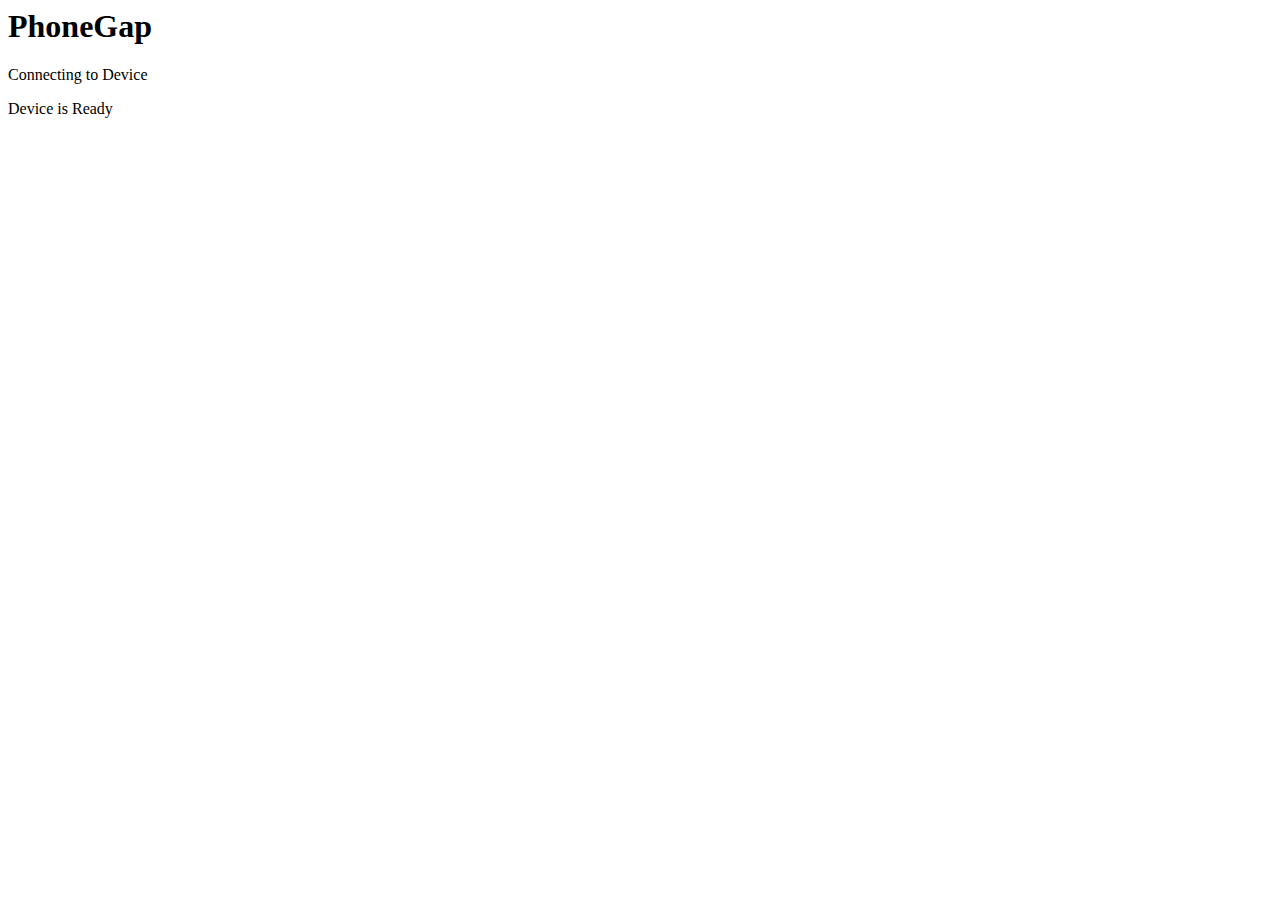
==== index.html @ ed88417c "base structure for phonegap created" ====
<html>
    <head>
        <meta charset="utf-8" />
        <meta name="format-detection" content="telephone=no" />
        <meta name="msapplication-tap-highlight" content="no" />
        <!-- WARNING: for iOS 7, remove the width=device-width and height=device-height attributes. See https://issues.apache.org/jira/browse/CB-4323 -->
        <meta name="viewport" content="user-scalable=no, initial-scale=1, maximum-scale=1, minimum-scale=1, width=device-width, height=device-height, target-densitydpi=device-dpi" />
        <link rel="stylesheet" type="text/css" href="css/index.css" />
        <title>Hello World</title>
    </head>
    <body>
        <div class="app">
            <h1>PhoneGap</h1>
            <div id="deviceready" class="blink">
                <p class="event listening">Connecting to Device</p>
                <p class="event received">Device is Ready</p>
            </div>
        </div>
        <script type="text/javascript" src="cordova.js"></script>
        <script type="text/javascript" src="js/index.js"></script>
        <script type="text/javascript">
            app.initialize();
        </script>
    </body>
</html>
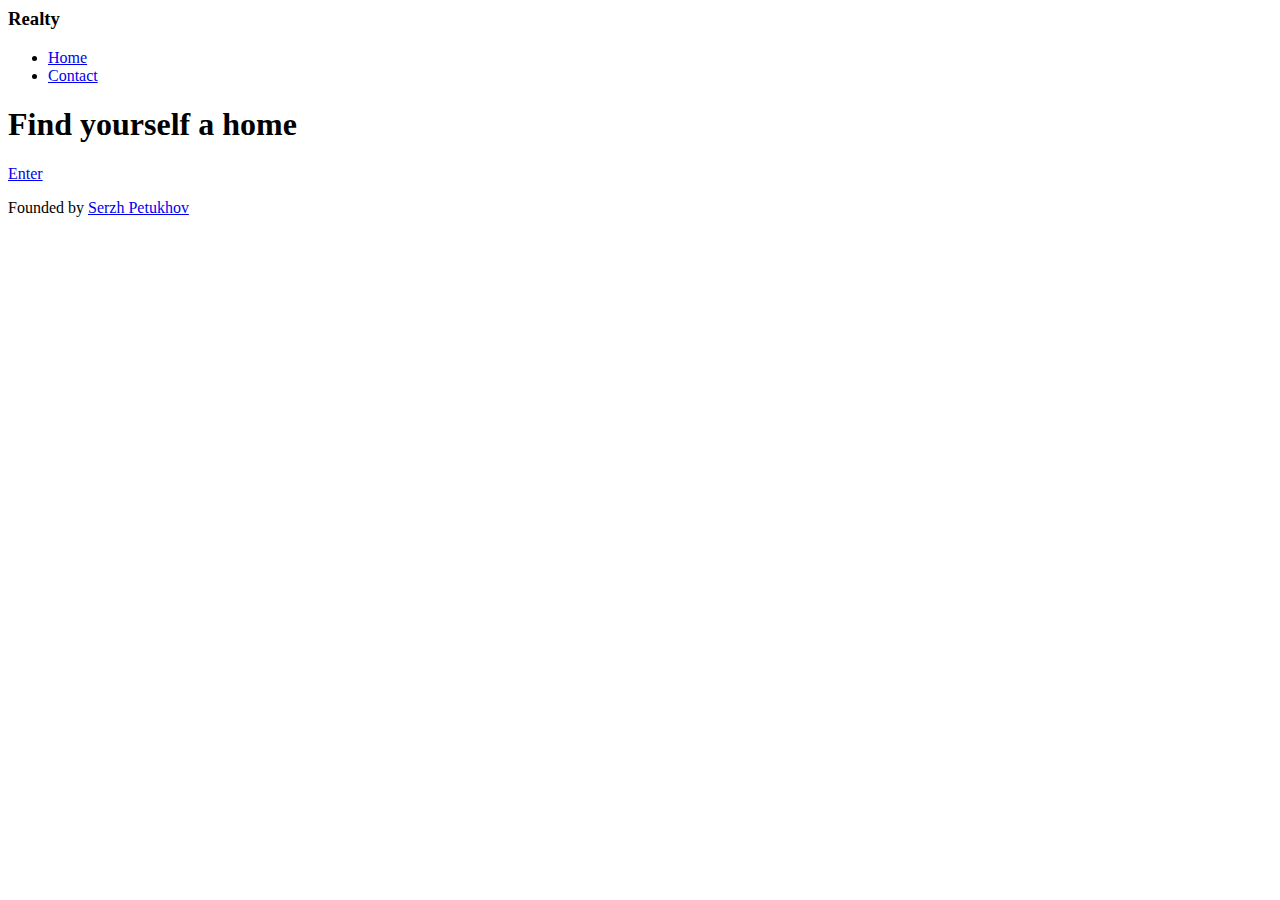
==== commit 76a7d364: "changed start page" ====
--- a/index.html
+++ b/index.html
@@ -1,25 +1,60 @@
 <html>
-    <head>
-        <meta charset="utf-8" />
-        <meta name="format-detection" content="telephone=no" />
-        <meta name="msapplication-tap-highlight" content="no" />
-        <!-- WARNING: for iOS 7, remove the width=device-width and height=device-height attributes. See https://issues.apache.org/jira/browse/CB-4323 -->
-        <meta name="viewport" content="user-scalable=no, initial-scale=1, maximum-scale=1, minimum-scale=1, width=device-width, height=device-height, target-densitydpi=device-dpi" />
-        <link rel="stylesheet" type="text/css" href="css/index.css" />
-        <title>Hello World</title>
-    </head>
-    <body>
-        <div class="app">
-            <h1>PhoneGap</h1>
-            <div id="deviceready" class="blink">
-                <p class="event listening">Connecting to Device</p>
-                <p class="event received">Device is Ready</p>
-            </div>
-        </div>
-        <script type="text/javascript" src="cordova.js"></script>
-        <script type="text/javascript" src="js/index.js"></script>
-        <script type="text/javascript">
-            app.initialize();
-        </script>
-    </body>
+<head>
+<meta charset="utf-8" />
+<meta name="format-detection" content="telephone=no" />
+<meta name="msapplication-tap-highlight" content="no" />
+
+<title>Welcome to Realty</title>
+
+<!-- bootstrap.css -->
+<link href="https://googledrive.com/host/0BweevD4Le1puZkNqOFZJNXgyNzA" rel="stylesheet" />
+<!-- bootstrap.min.css -->
+<link href="https://googledrive.com/host/0BweevD4Le1puU1JPTkJiVFBaanM" rel="stylesheet">
+<!-- mystyle.css -->
+<link href="https://googledrive.com/host/0BweevD4Le1puWEIzMmUwemZNdnc" rel="stylesheet">
+</head>
+<body style="background: url('https://googledrive.com/host/0BweevD4Le1puMnhkcXhCUlV0WXM') no-repeat scroll 0px 100% / cover transparent;">
+    <div class="site-wrapper">
+		<div class="site-wrapper-inner">
+			<div class="cover-container">
+				<div class="masthead clearfix">
+					<div class="inner">
+						<h3 class="masthead-brand">Realty</h3>
+						<nav>
+							<ul class="nav masthead-nav">
+								<li class="active"><a href="#">Home</a></li>
+								<li><a href="https://github.com/Demobuster">Contact</a></li>
+							</ul>
+						</nav>
+					</div>
+				</div>
+
+				<div class="inner cover">
+					<h1 class="cover-heading">Find yourself a home</h1>
+					<p class="lead">
+						<a href="property.html" class="btn btn-lg btn-default">Enter</a>
+					</p>
+				</div>
+
+				<div class="mastfoot">
+					<div class="inner">
+						<p>
+							Founded by <a href="https://github.com/Demobuster">Serzh Petukhov</a>
+						</p>
+					</div>
+				</div>
+			</div>
+		</div>
+	</div>
+        
+    <!-- jQuery -->
+    <script src="https://ajax.googleapis.com/ajax/libs/jquery/1.11.3/jquery.min.js"></script>
+    <!-- bootstrap.min.js -->
+    <script type='text/javascript' src='https://googledrive.com/host/0BweevD4Le1puQU9ZZ0Z1Nm1peFk'></script>
+    <script type="text/javascript" src="cordova.js"></script>
+    <script type="text/javascript" src="js/index.js"></script>
+    <script type="text/javascript">
+        app.initialize();
+    </script>
+</body>
 </html>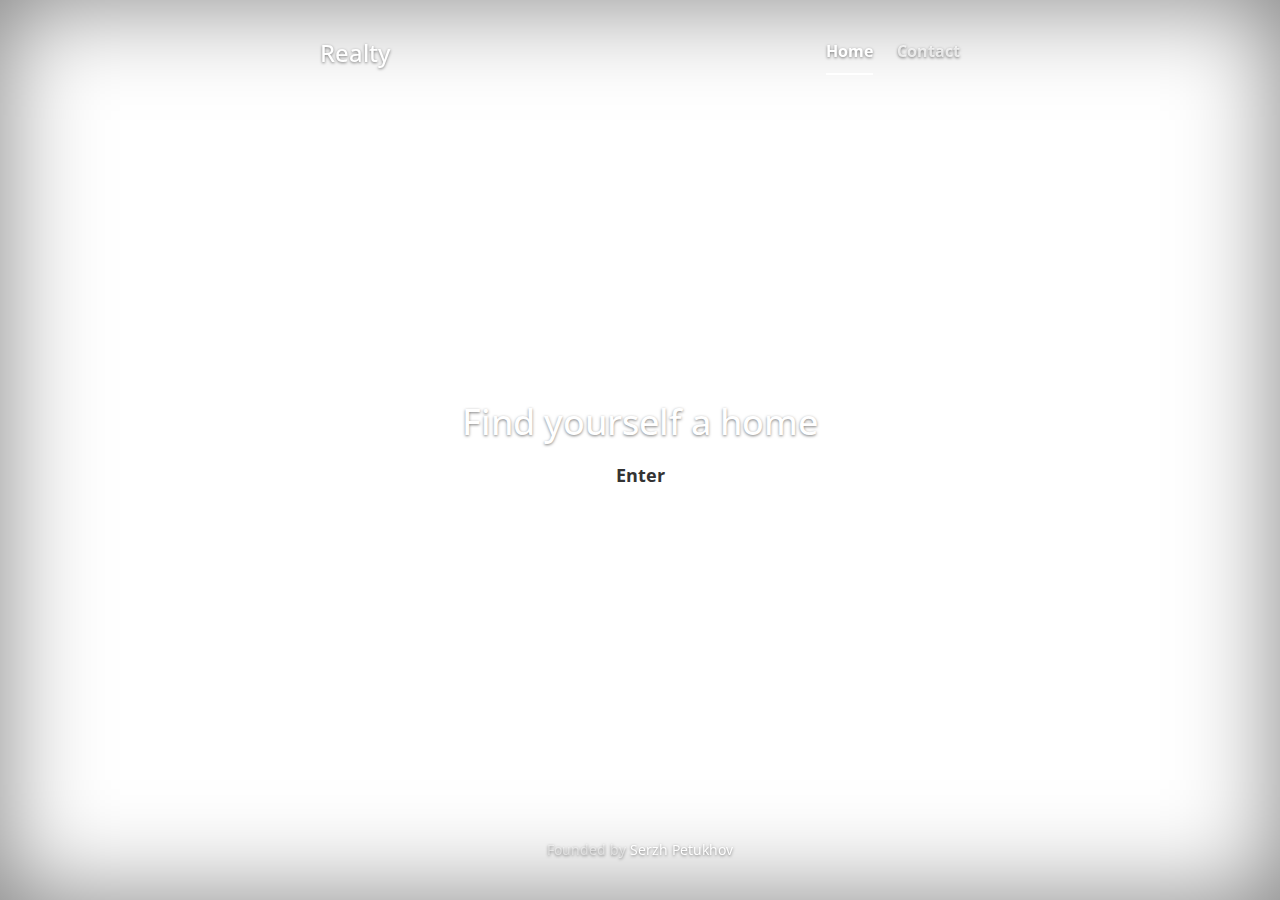
==== commit 502e0c9e: "css" ====
--- a/index.html
+++ b/index.html
@@ -6,13 +6,11 @@
 
 <title>Welcome to Realty</title>
 
-<!-- bootstrap.css -->
-<link href="https://googledrive.com/host/0BweevD4Le1puZkNqOFZJNXgyNzA" rel="stylesheet" />
-<!-- bootstrap.min.css -->
-<link href="https://googledrive.com/host/0BweevD4Le1puU1JPTkJiVFBaanM" rel="stylesheet">
-<!-- mystyle.css -->
-<link href="https://googledrive.com/host/0BweevD4Le1puWEIzMmUwemZNdnc" rel="stylesheet">
+<link href="css/bootstrap.css" rel="stylesheet" />
+<link href="css/bootstrap.min.css" rel="stylesheet">
+<link href="css/mystyle.css" rel="stylesheet">
 </head>
+
 <body style="background: url('https://googledrive.com/host/0BweevD4Le1puMnhkcXhCUlV0WXM') no-repeat scroll 0px 100% / cover transparent;">
     <div class="site-wrapper">
 		<div class="site-wrapper-inner">
@@ -48,9 +46,8 @@
 	</div>
         
     <!-- jQuery -->
-    <script src="https://ajax.googleapis.com/ajax/libs/jquery/1.11.3/jquery.min.js"></script>
-    <!-- bootstrap.min.js -->
-    <script type='text/javascript' src='https://googledrive.com/host/0BweevD4Le1puQU9ZZ0Z1Nm1peFk'></script>
+    <script src="js/jquery-1.12.2.min.js"></script>
+    <script type='text/javascript' src='js/bootstrap.min.js'></script>
     <script type="text/javascript" src="cordova.js"></script>
     <script type="text/javascript" src="js/index.js"></script>
     <script type="text/javascript">
--- a/css/mystyle.css
+++ b/css/mystyle.css
@@ -0,0 +1,30 @@
+/* Move down content because we have a fixed navbar that is 50px tall 
+body {
+  padding-top: 50px;
+  padding-bottom: 20px;
+}
+*/
+
+/*
+@font-face {
+    font-family: 'proxima-nova';
+    src: url(' //instagramstatic-a.akamaihd.net/bluebar/8090b48/webfonts/proximanova-light-webfont.eot');
+    src: url(' //instagramstatic-a.akamaihd.net/bluebar/8090b48/webfonts/proximanova-light-webfont.eot?#iefix') format("embedded-opentype"),
+      url(' //instagramstatic-a.akamaihd.net/bluebar/8090b48/webfonts/proximanova-light-webfont.woff') format("woff"),
+      url(' //instagramstatic-a.akamaihd.net/bluebar/8090b48/webfonts/proximanova-light-webfont.ttf') format("truetype"),
+      url(' //instagramstatic-a.akamaihd.net/bluebar/8090b48/webfonts/proximanova-light-webfont.svg#ProximaNovaLight') format("svg");
+    font-weight: 300;
+    font-style: normal; }
+    
+    */
+    
+    
+    
+@import url(https://fonts.googleapis.com/css?family=Open+Sans:300&subset=latin,cyrillic-ext,cyrillic);
+
+h1, h2, h3, h4, h5, h6 { 
+    font-family: "Open Sans", "HelveticaNeue-Light", "Helvetica Neue Light", "Helvetica Neue", 'proxima-nova', Arial, "Lucida Grande", sans-serif; 
+}
+p, div {
+    font-family: "Open Sans", "HelveticaNeue-Light", "Helvetica Neue Light", "Helvetica Neue", 'proxima-nova', Arial, "Lucida Grande", sans-serif; 
+}